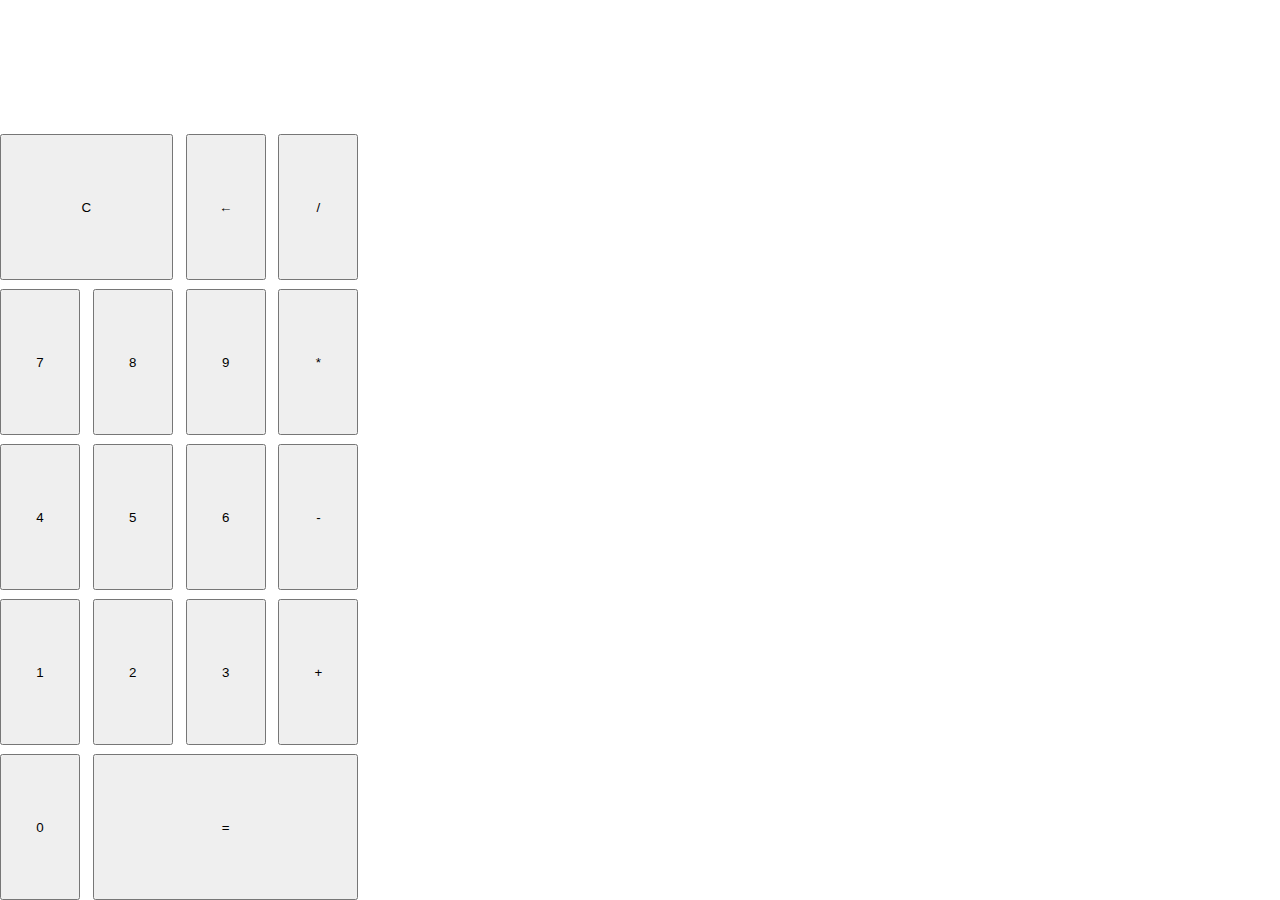
==== calculator/calc.html @ 62a906fe "added calculator and ticTacToe" ====
<!DOCTYPE html>
<html lang="en">
<head>
    <meta charset="UTF-8">
    <meta name="viewport" content="width=device-width, initial-scale=1.0">
    <meta http-equiv="X-UA-Compatible" content="ie=edge">
    <link rel="stylesheet" href="./calc.css">
    <title>Calculator</title>
</head>
<body>
    <div class="calc">
        <screen class="screen"></screen>
        <button class="C">C</button>
        <button class="remove">&#8592</button>
        <button class="divide">/</button>
        <button class="seven">7</button>
        <button class="eight">8</button>
        <button class="nine">9</button>
        <button class="into">*</button>
        <button class="four">4</button>
        <button class="five">5</button>
        <button class="six">6</button>
        <button class="minus"> - </button>
        <button class="one">1</button>
        <button class="two">2</button>
        <button class="three">3</button>
        <button class="plus">+</button>
        <button class="zer">0</button>
        <button class="equals">=</button>
    </div>
    <script src="calc.js"></script>
</body>
</html>
---- calculator/calc.css ----
*, *::before, *::after{
    box-sizing:border-box;
}
body{
    margin:0;
}
.calc{
    width:100vw;
    height:100vh;
    display:grid;
    grid-gap:1%;
    grid-template-columns:repeat(4, 24%);
    grid-template-rows:auto;
    grid-template-areas:
    "screen screen screen screen"
    "C C remove divide"
    "seven eight nine into"
    "four five six minus"
    "one two three plus"
    "zer equals equals equals";
}
.one{
    grid-area:one;
}
.two{
    grid-area:two;
}
.three{
    grid-area:three;
}
.four{
    grid-area:four;
}
.five{
    grid-area:five;
}
.six{
    grid-area:six;
}
.seven{
    grid-area:seven;
}
.eight{
    grid-area:eight;
}
.nine{
    grid-area:nine;
}
.zer{
    grid-area:zer;
}
.plus{
    grid-area:plus;
}
.minus{
    grid-area:minus;
}
.into{
    grid-area:into;
}
.divide{
    grid-area:divide;
}
.remove{
    grid-area:remove;
}
.C{
    grid-area:C;
}
.equals{
    grid-area:equals;
}

@media(min-width:450px){
    .calc{
        grid-template-columns:repeat(4, 80px);
        margin:0 auto;
    }
}
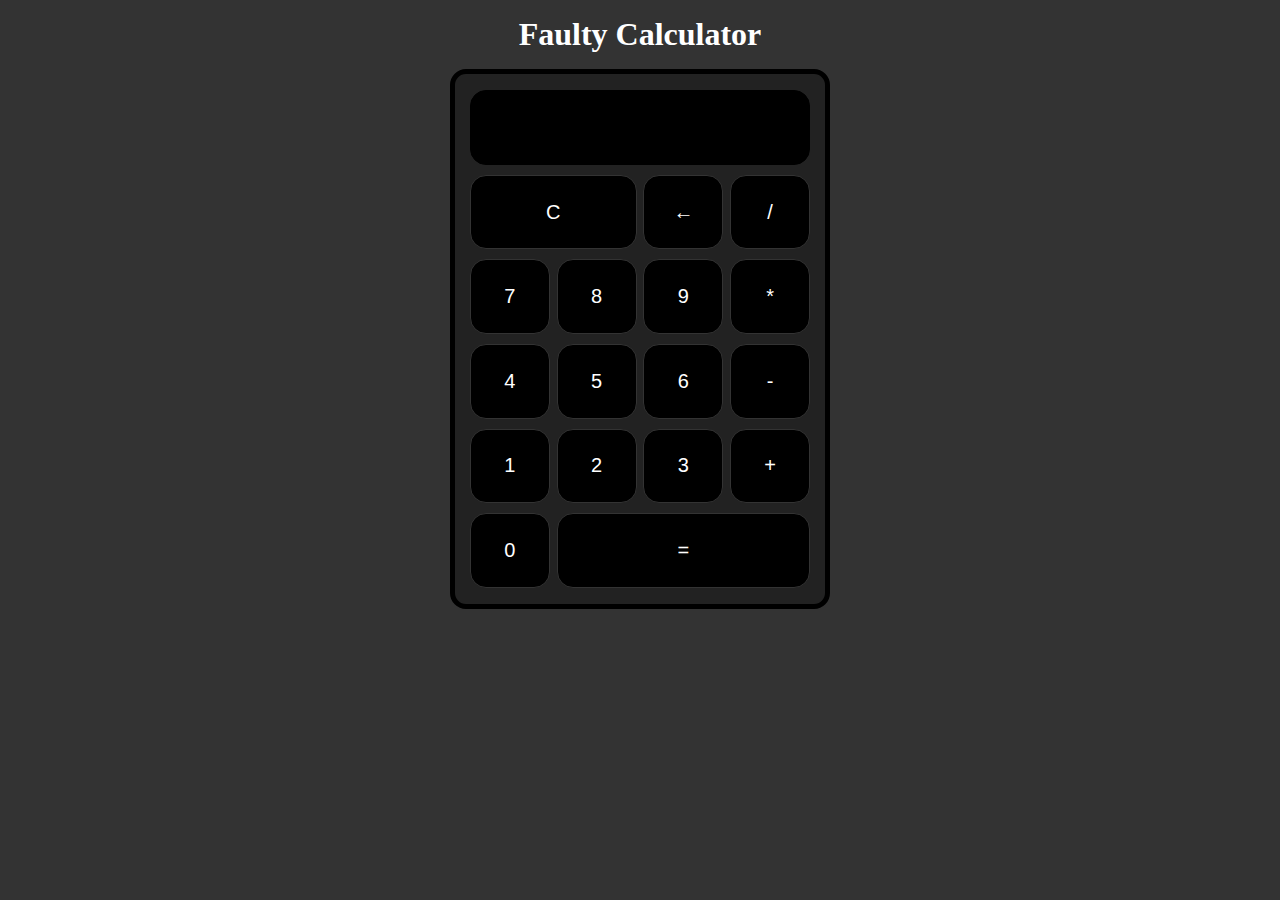
==== commit 46a16f78: "styling and input acceptance" ====
--- a/calculator/calc.html
+++ b/calculator/calc.html
@@ -5,9 +5,10 @@
     <meta name="viewport" content="width=device-width, initial-scale=1.0">
     <meta http-equiv="X-UA-Compatible" content="ie=edge">
     <link rel="stylesheet" href="./calc.css">
-    <title>Calculator</title>
+    <title>Faulty Calculator</title>
 </head>
 <body>
+    <h1>Faulty Calculator</h1>
     <div class="calc">
         <screen class="screen"></screen>
         <button class="C">C</button>
--- a/calculator/calc.css
+++ b/calculator/calc.css
@@ -1,79 +1,123 @@
-*, *::before, *::after{
-    box-sizing:border-box;
+*,
+*::before,
+*::after {
+  box-sizing: border-box;
 }
-body{
-    margin:0;
+body {
+  margin: 0;
+  background-color: #333;
+  color: white;
 }
-.calc{
-    width:100vw;
-    height:100vh;
-    display:grid;
-    grid-gap:1%;
-    grid-template-columns:repeat(4, 24%);
-    grid-template-rows:auto;
-    grid-template-areas:
+.calc {
+  max-width: 380px;
+  height: 60vh;
+  display: grid;
+  grid-gap: 2%;
+  grid-template-columns: repeat(4, 23%);
+  grid-template-rows: repeat(6, 1fr);
+  grid-template-areas:
     "screen screen screen screen"
     "C C remove divide"
     "seven eight nine into"
     "four five six minus"
     "one two three plus"
     "zer equals equals equals";
+  justify-content: center;
+  border: 5px solid black;
+  margin: 1rem auto;
+  padding: 1rem;
+  border-radius: 1rem;
+  background-color: #222;
 }
-.one{
-    grid-area:one;
+.screen {
+  grid-area: screen;
+  border: 1px solid black;
+  border-radius: 1rem;
+  background-color: black;
+  padding: 0.5rem;
+  text-align: center;
+  display: flex;
+  justify-content: center;
+  align-items: center;
+  font-size: 32px;
+  font-weight: bold;
 }
-.two{
-    grid-area:two;
+.one {
+  grid-area: one;
 }
-.three{
-    grid-area:three;
+.two {
+  grid-area: two;
 }
-.four{
-    grid-area:four;
+.three {
+  grid-area: three;
 }
-.five{
-    grid-area:five;
+.four {
+  grid-area: four;
 }
-.six{
-    grid-area:six;
+.five {
+  grid-area: five;
 }
-.seven{
-    grid-area:seven;
+.six {
+  grid-area: six;
 }
-.eight{
-    grid-area:eight;
+.seven {
+  grid-area: seven;
 }
-.nine{
-    grid-area:nine;
+.eight {
+  grid-area: eight;
 }
-.zer{
-    grid-area:zer;
+.nine {
+  grid-area: nine;
 }
-.plus{
-    grid-area:plus;
+.zer {
+  grid-area: zer;
 }
-.minus{
-    grid-area:minus;
+.plus {
+  grid-area: plus;
 }
-.into{
-    grid-area:into;
+.minus {
+  grid-area: minus;
 }
-.divide{
-    grid-area:divide;
+.into {
+  grid-area: into;
 }
-.remove{
-    grid-area:remove;
+.divide {
+  grid-area: divide;
 }
-.C{
-    grid-area:C;
+.remove {
+  grid-area: remove;
 }
-.equals{
-    grid-area:equals;
+.C {
+  grid-area: C;
+}
+.equals {
+  grid-area: equals;
 }
 
-@media(min-width:450px){
-    .calc{
-        grid-template-columns:repeat(4, 80px);
-        margin:0 auto;
-    }
+button {
+  font-size: 20px;
+  border: 1px solid #333;
+  border-radius: 1rem;
+  outline: 0;
+  transition: transform 0.5s, background-color 0.5s;
+  cursor: pointer;
+  background-color: black;
+  color: white;
 }
+
+button:active {
+  background-color: #ccc;
+  transform: scale(0.85);
+}
+
+@media (min-width: 450px) {
+  .calc {
+    grid-template-columns: repeat(4, 80px);
+    margin: 0 auto;
+  }
+}
+
+h1 {
+  text-align: center;
+  margin: 1rem auto;
+}
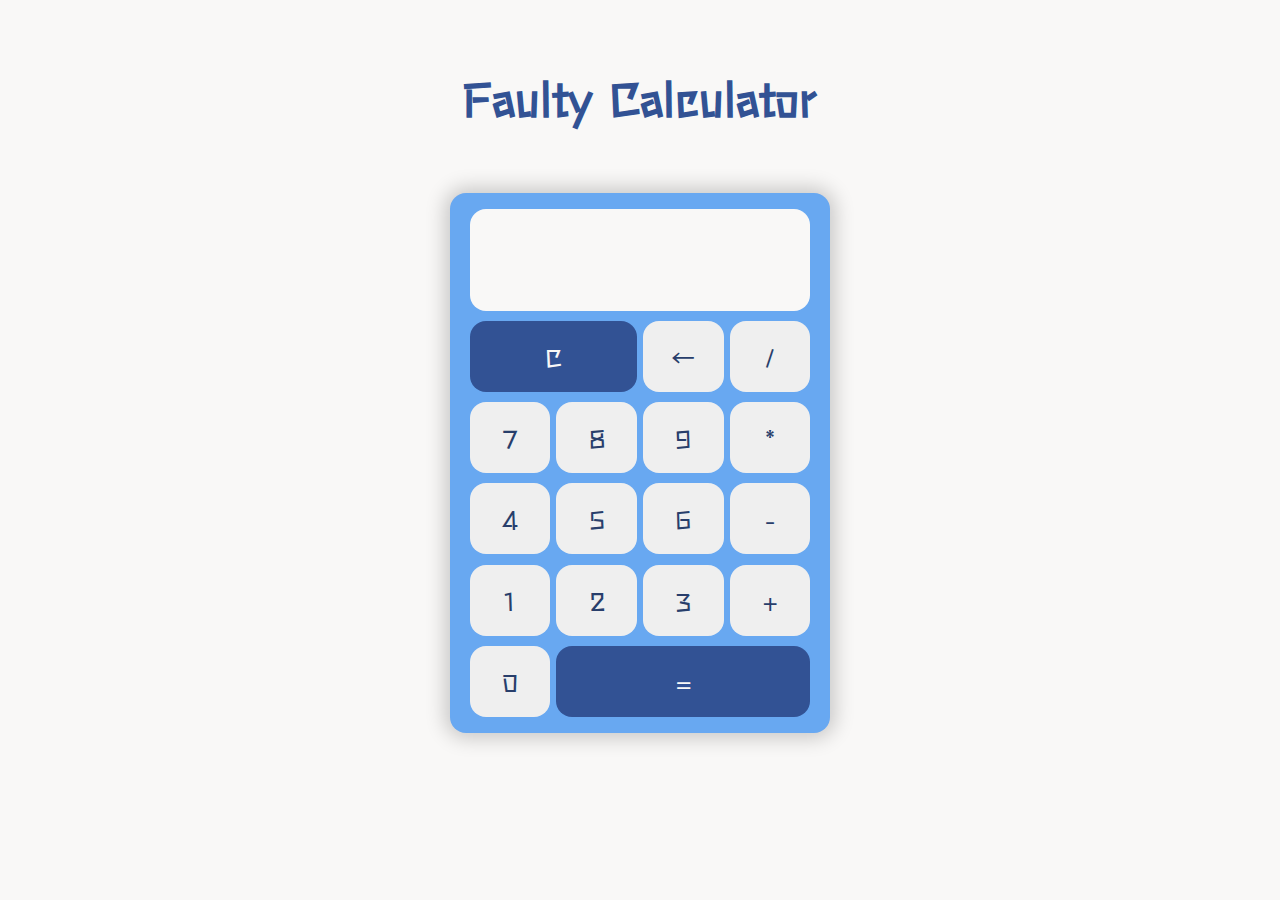
==== commit cb68b010: "Change the name of the project" ====
--- a/calculator/calc.html
+++ b/calculator/calc.html
@@ -4,14 +4,16 @@
     <meta charset="UTF-8">
     <meta name="viewport" content="width=device-width, initial-scale=1.0">
     <meta http-equiv="X-UA-Compatible" content="ie=edge">
-    <link rel="stylesheet" href="./calc.css">
+    <link rel="stylesheet" href="./calc.css"><link rel="preconnect" href="https://fonts.gstatic.com">
+    <link rel="preconnect" href="https://fonts.gstatic.com">
+<link href="https://fonts.googleapis.com/css2?family=Stick&display=swap" rel="stylesheet">
     <title>Faulty Calculator</title>
 </head>
 <body>
     <h1>Faulty Calculator</h1>
     <div class="calc">
         <screen class="screen"></screen>
-        <button class="C">C</button>
+        <button class="C powerOps">C</button>
         <button class="remove">&#8592</button>
         <button class="divide">/</button>
         <button class="seven">7</button>
@@ -27,7 +29,7 @@
         <button class="three">3</button>
         <button class="plus">+</button>
         <button class="zer">0</button>
-        <button class="equals">=</button>
+        <button class="equals powerOps">=</button>
     </div>
     <script src="calc.js"></script>
 </body>
--- a/calculator/calc.css
+++ b/calculator/calc.css
@@ -3,10 +3,14 @@
 *::after {
   box-sizing: border-box;
 }
+
 body {
   margin: 0;
-  background-color: #333;
-  color: white;
+  /* background-color: rgb(13, 17, 23); */
+  background-color: #f9f8f7;
+  color: #325294;
+  padding: 0 1rem;
+  font-family: "Stick", sans-serif;
 }
 .calc {
   max-width: 380px;
@@ -14,7 +18,7 @@
   display: grid;
   grid-gap: 2%;
   grid-template-columns: repeat(4, 23%);
-  grid-template-rows: repeat(6, 1fr);
+  grid-template-rows: 20% repeat(5, 14%);
   grid-template-areas:
     "screen screen screen screen"
     "C C remove divide"
@@ -23,24 +27,57 @@
     "one two three plus"
     "zer equals equals equals";
   justify-content: center;
-  border: 5px solid black;
-  margin: 1rem auto;
+  /* border: 1px solid black; */
+  /* border: 1px solid rgb(167, 177, 187); */
+  margin: 4rem auto;
   padding: 1rem;
+  background-color: #68a8f1;
+  /* background-color: #f9f8f7; */
   border-radius: 1rem;
-  background-color: #222;
+  box-shadow: 0 0 20px 5px rgba(0, 0, 0, 0.2);
 }
 .screen {
   grid-area: screen;
-  border: 1px solid black;
+  /* border: 1px solid #333; */
+  /* border: 1px solid rgb(201, 209, 217); */
   border-radius: 1rem;
-  background-color: black;
+  background-color: #f9f8f7;
+  /* background-color: #283e6b; */
   padding: 0.5rem;
   text-align: center;
   display: flex;
   justify-content: center;
   align-items: center;
   font-size: 32px;
+  line-height: 1.1;
   font-weight: bold;
+  word-break: break-all;
+}
+button {
+  font-size: 24px;
+  /* border: 1px solid #333; */
+  border: none;
+  border-radius: 1rem;
+  outline: 0;
+  transition: transform 0.5s, background-color 0.5s;
+  cursor: pointer;
+  /* background-color: black; */
+  /* background-color: #68a8f1; */
+  color: #283e6b;
+  user-select: none;
+  font-family: inherit;
+}
+
+button:active,
+button.active,
+button.powerOps,
+button:hover {
+  background-color: #325294;
+  color: #f9f8f7;
+}
+
+button:active {
+  transform: scale(0.85);
 }
 .one {
   grid-area: one;
@@ -94,30 +131,17 @@
   grid-area: equals;
 }
 
-button {
-  font-size: 20px;
-  border: 1px solid #333;
-  border-radius: 1rem;
-  outline: 0;
-  transition: transform 0.5s, background-color 0.5s;
-  cursor: pointer;
-  background-color: black;
-  color: white;
-}
-
-button:active {
-  background-color: #ccc;
-  transform: scale(0.85);
-}
-
-@media (min-width: 450px) {
+@media (max-width: 450px) {
   .calc {
-    grid-template-columns: repeat(4, 80px);
-    margin: 0 auto;
+    max-width: 360px;
+  }
+  h1 {
+    margin: 1rem auto 0 auto;
   }
 }
 
 h1 {
   text-align: center;
-  margin: 1rem auto;
+  margin: 4rem auto;
+  font-size: 5vh;
 }
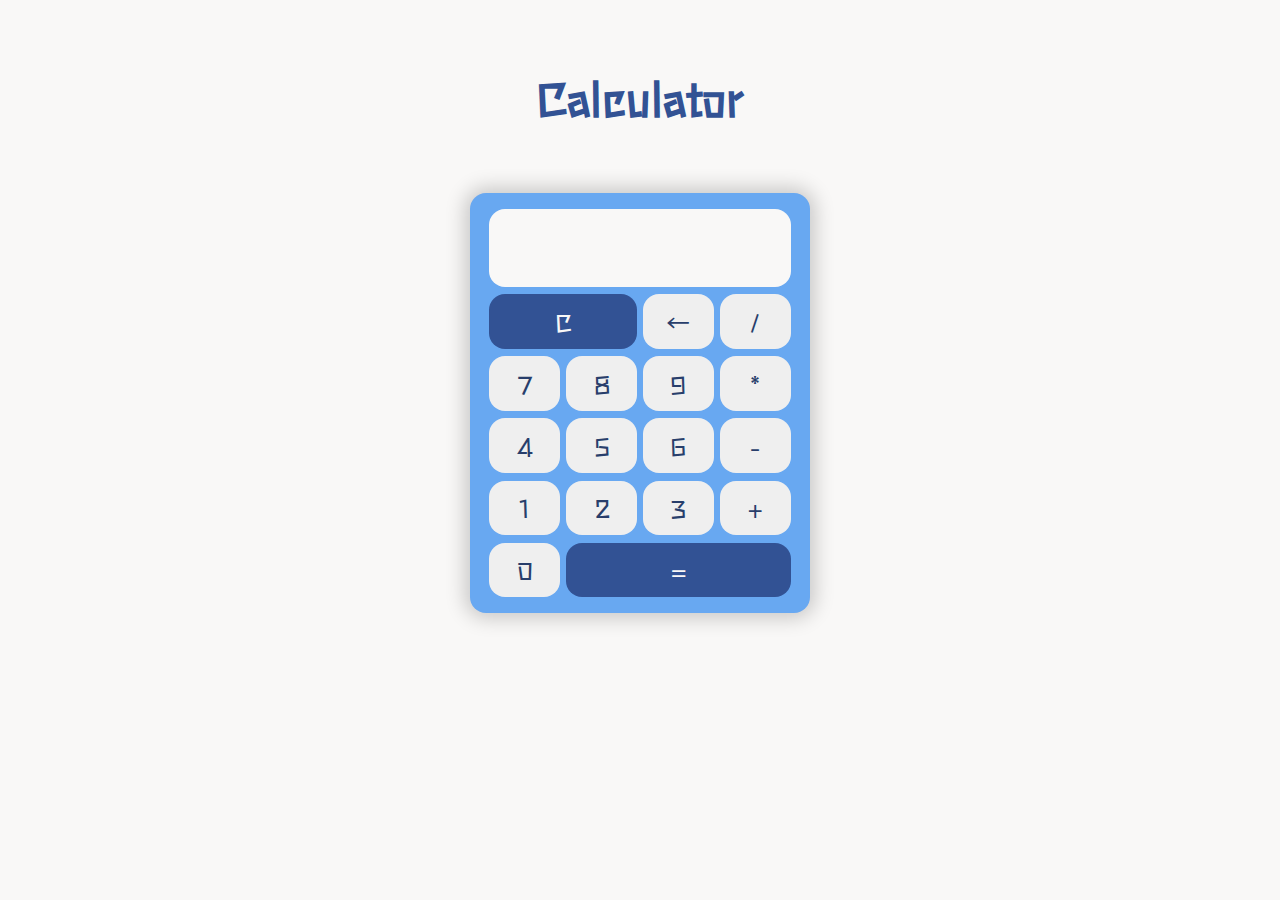
==== commit 548e1528: "Cleanup of UI, Fix Bugs" ====
--- a/calculator/calc.html
+++ b/calculator/calc.html
@@ -7,10 +7,10 @@
     <link rel="stylesheet" href="./calc.css"><link rel="preconnect" href="https://fonts.gstatic.com">
     <link rel="preconnect" href="https://fonts.gstatic.com">
 <link href="https://fonts.googleapis.com/css2?family=Stick&display=swap" rel="stylesheet">
-    <title>Faulty Calculator</title>
+    <title>Calculator</title>
 </head>
 <body>
-    <h1>Faulty Calculator</h1>
+    <h1>Calculator</h1>
     <div class="calc">
         <screen class="screen"></screen>
         <button class="C powerOps">C</button>
--- a/calculator/calc.css
+++ b/calculator/calc.css
@@ -13,8 +13,8 @@
   font-family: "Stick", sans-serif;
 }
 .calc {
-  max-width: 380px;
-  height: 60vh;
+  max-width: 340px;
+  height: 420px;
   display: grid;
   grid-gap: 2%;
   grid-template-columns: repeat(4, 23%);
@@ -59,7 +59,7 @@
   border: none;
   border-radius: 1rem;
   outline: 0;
-  transition: transform 0.5s, background-color 0.5s;
+  transition: transform 0.3s, background-color 0.3s;
   cursor: pointer;
   /* background-color: black; */
   /* background-color: #68a8f1; */
@@ -77,7 +77,7 @@
 }
 
 button:active {
-  transform: scale(0.85);
+  transform: scale(0.9);
 }
 .one {
   grid-area: one;
@@ -132,9 +132,6 @@
 }
 
 @media (max-width: 450px) {
-  .calc {
-    max-width: 360px;
-  }
   h1 {
     margin: 1rem auto 0 auto;
   }
